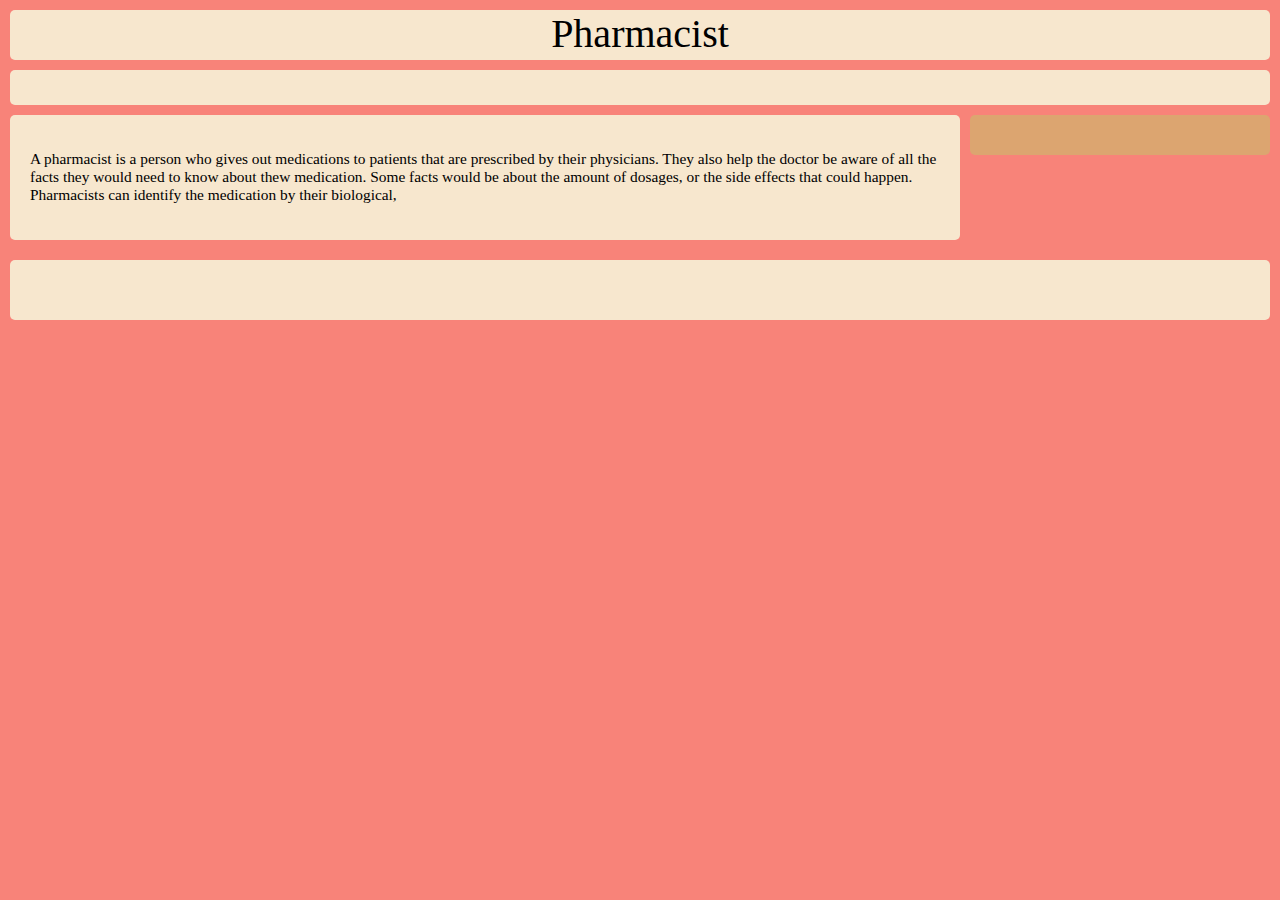
==== career.html @ 7b2c1e6f "Add files via upload" ====
<DOCTYPE html>

<html>

<head>
	  <title></title>
	  
	  <link type="text/css" rel="stylesheet" href="stylesheet.css">
	  
</head>

<body>
	   <header>
	   <p> Pharmacist </p>
	   </header>
	   
	   <nav>
	   </nav>
	   
	   <aside>
	   </aside>
	   
	   <main>
	   <p> A pharmacist is a person who gives out medications to patients that are 
	   prescribed by their physicians. They also help the doctor be aware of all the facts
	   they would need to know about thew medication. Some facts would be about the amount
	   of dosages, or the side effects that could happen. Pharmacists can identify the 
	   medication by their biological, </p>
	   </main>
	   
	   <imagesidebar>
	   </imagesidebar>
	   
	   <footer>
	   </footer>
	   	
	   	   
</body>

</html>
---- stylesheet.css ----
body {
	 background-color: #f88379;
	 margin: 0px;
	 font-family: Verdana, Georgia, serif;
	 font-size: 14px;
}
	  
header {
	    background-color: #F7E7CE;
	    margin: 10px;
	    height: 50px;
	    border-radius: 5px;
	    min-width: 480px;
	    font-family: Verdana, Georgia, serif;
	    font-size: 40px;
	    text-align: center;
}

nav {
	 background-color: #F7E7CE;
	 margin: 10px;
	 height: 35px;
	 border-radius: 5px;
}

main {
	  background-color: #F7E7CE;
	  margin-left: 10px;
	  margin-right: 320px;
	  margin-top: 10px;
	  margin-bottom: 10px;
	  border-radius: 5px;
	  padding: 20px;
	  font-size: 110%;
}

aside {
	   background-color: #dca570;
	   margin-left: 10px;
	   margin-right: 10px;
	   margin-top: 0px;
	   margin-bottom: 10px;
	   border-radius: 5px;
	   padding: 20px;
	   font-size: 105%;
	   float: right;
	   width: 260px;
	   clear: right;
}

imagesidebar {
	   width: 300px;
	   float: right;
	   border-radius: 5px;
	   margin-left: 10px; 
	   margin-right: 10px;
	   margin-top: 0px; 
	   margin-bottom: 10px;
	   clear: right;
}

footer {
	   background-color: #F7E7CE;
	   margin: 10px;
	   height: 60px;
	   clear: both;
	   border-radius: 5px;
}
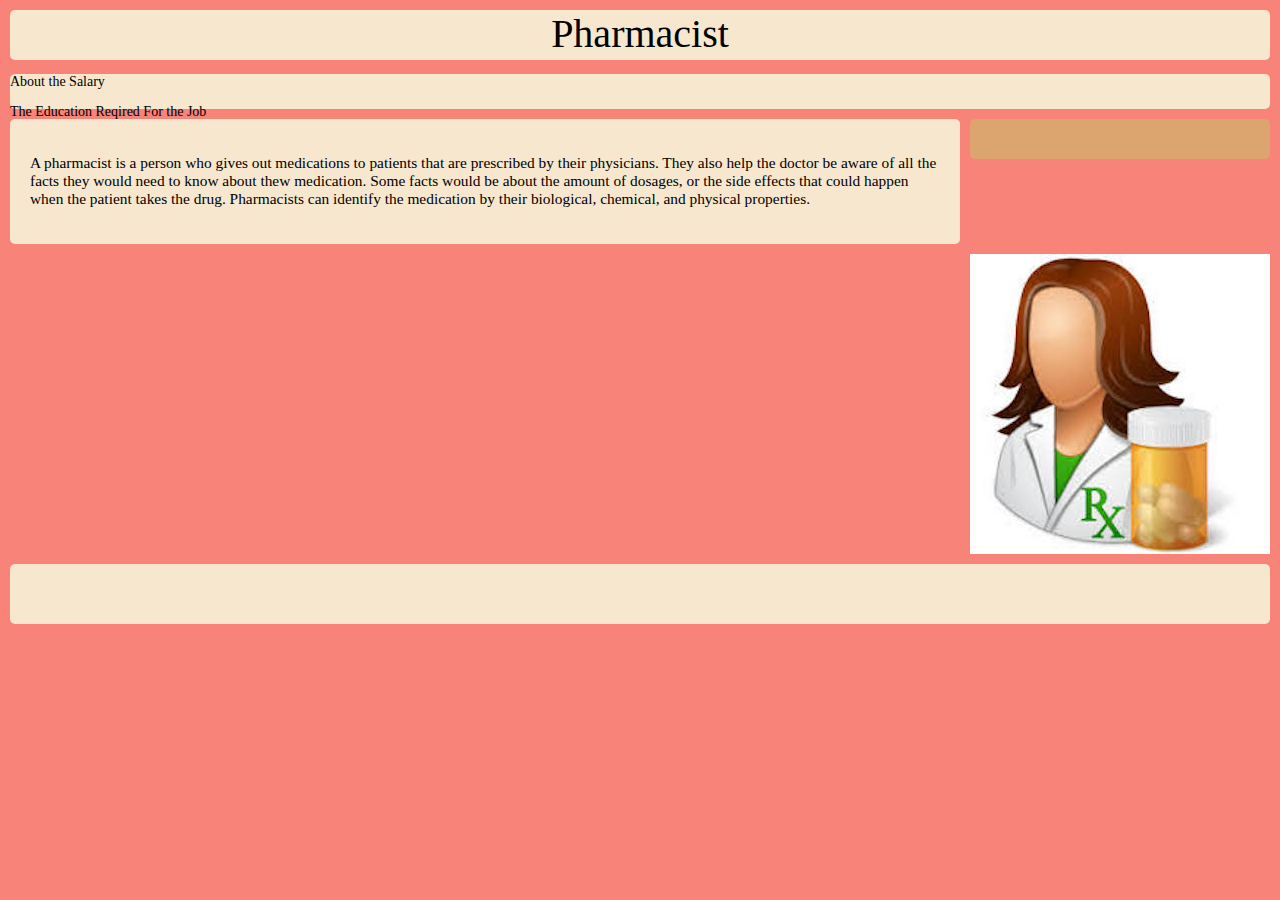
==== commit 356468f2: "Update career.html" ====
--- a/career.html
+++ b/career.html
@@ -3,38 +3,43 @@
 <html>
 
 <head>
-	  <title></title>
+	
+<title></title>
 	  
-	  <link type="text/css" rel="stylesheet" href="stylesheet.css">
+<link type="text/css" rel="stylesheet" href="stylesheet.css">
 	  
 </head>
 
 <body>
-	   <header>
-	   <p> Pharmacist </p>
-	   </header>
+	
+<header>
+<p>Pharmacist</p>
+</header>
+ 
+<nav>
+<p>About the Salary</p>
+<p>The Education Reqired For the Job</p>
+</nav>
 	   
-	   <nav>
-	   </nav>
+<aside>
+</aside>
 	   
-	   <aside>
-	   </aside>
-	   
-	   <main>
-	   <p> A pharmacist is a person who gives out medications to patients that are 
-	   prescribed by their physicians. They also help the doctor be aware of all the facts
-	   they would need to know about thew medication. Some facts would be about the amount
-	   of dosages, or the side effects that could happen. Pharmacists can identify the 
-	   medication by their biological, </p>
-	   </main>
-	   
-	   <imagesidebar>
-	   </imagesidebar>
-	   
-	   <footer>
-	   </footer>
-	   	
-	   	   
+<main>
+<p> A pharmacist is a person who gives out medications to patients that are 
+prescribed by their physicians. They also help the doctor be aware of all the facts
+they would need to know about thew medication. Some facts would be about the amount
+of dosages, or the side effects that could happen when the patient takes the drug.
+Pharmacists can identify the medication by their biological, chemical, and physical 
+properties.</p>
+</main>
+
+<imagesidebar>
+<img src= "images.jpg">
+</imagesidebar>
+
+<footer>
+</footer>
+
 </body>
 
-</html>+</html>
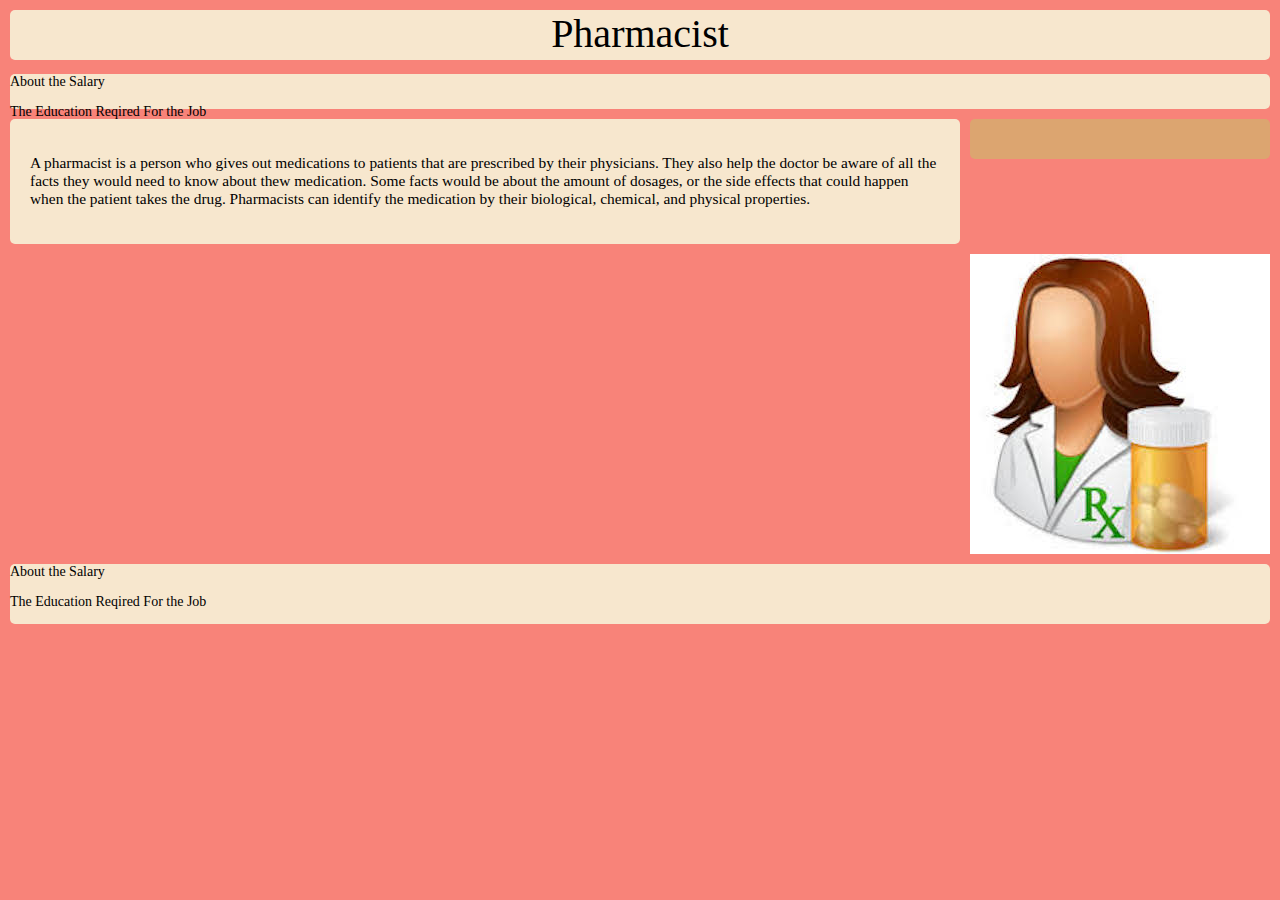
==== commit c5a2c34e: "Update career.html" ====
--- a/career.html
+++ b/career.html
@@ -38,6 +38,8 @@
 </imagesidebar>
 
 <footer>
+<p>About the Salary</p>
+<p>The Education Reqired For the Job</p>
 </footer>
 
 </body>
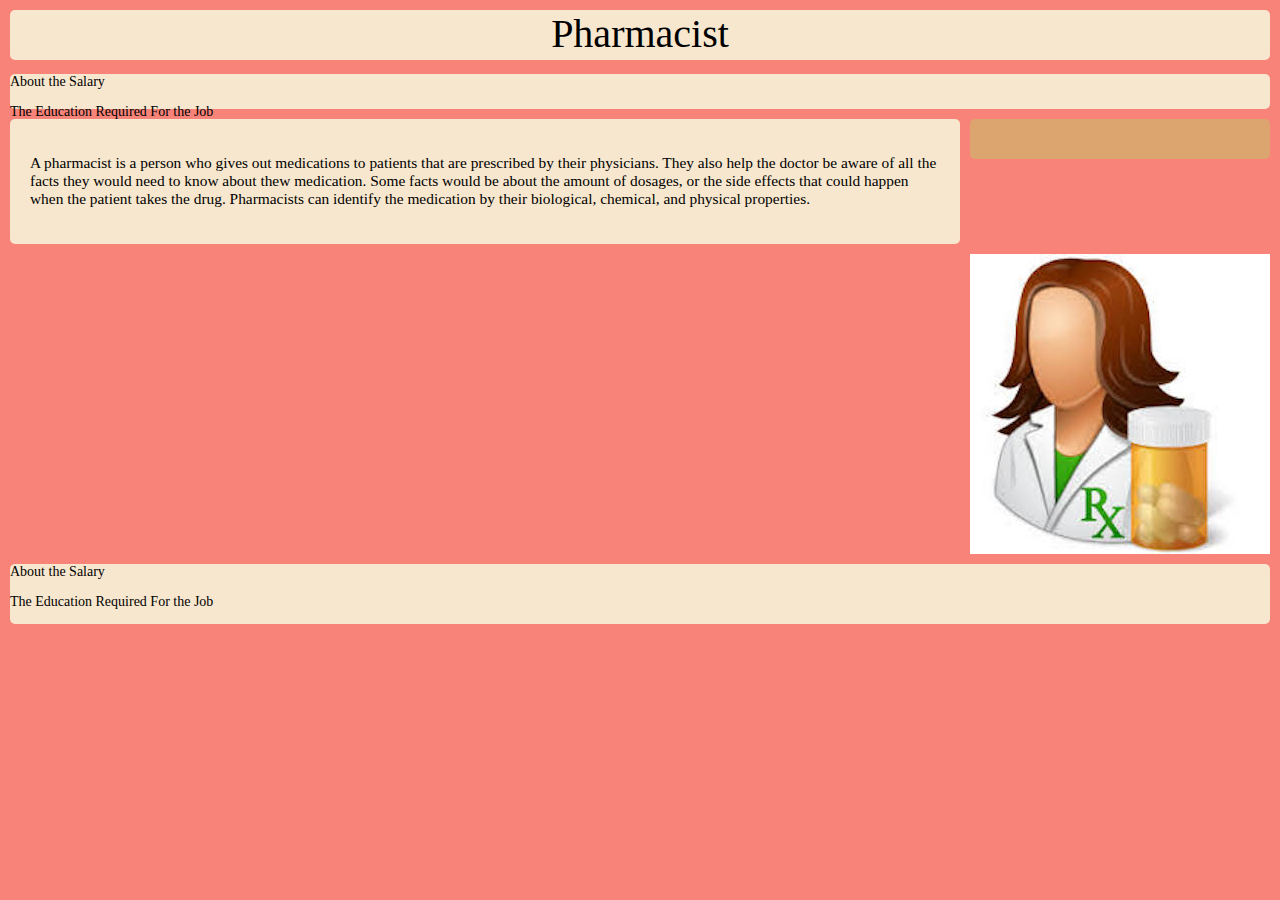
==== commit 55dc8be9: "Update" ====
--- a/career.html
+++ b/career.html
@@ -18,7 +18,7 @@
  
 <nav>
 <p>About the Salary</p>
-<p>The Education Reqired For the Job</p>
+<p>The Education Required For the Job</p>
 </nav>
 	   
 <aside>
@@ -39,7 +39,7 @@
 
 <footer>
 <p>About the Salary</p>
-<p>The Education Reqired For the Job</p>
+<p>The Education Required For the Job</p>
 </footer>
 
 </body>
